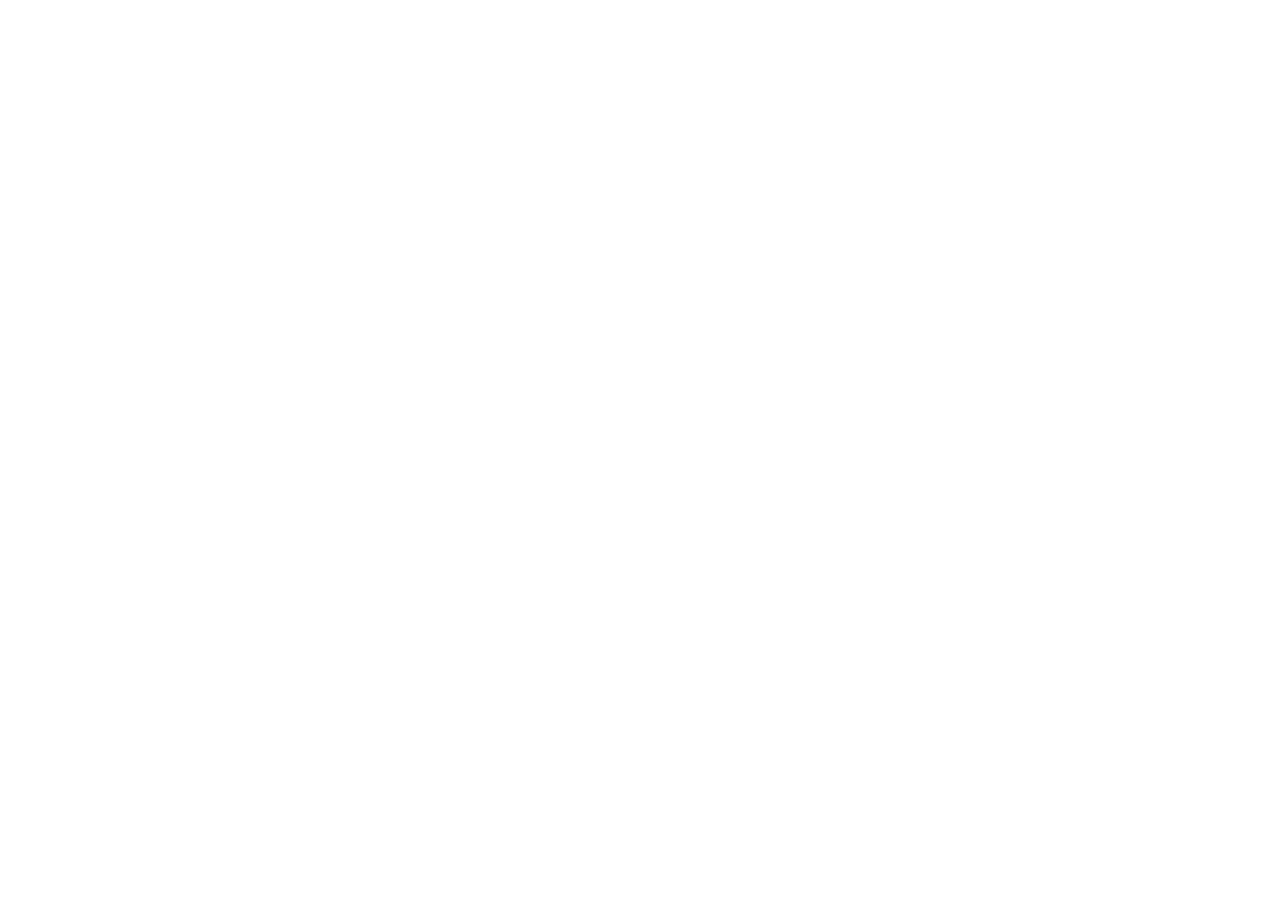
==== index.html @ 2c931f7f "initial_commit" ====
<!DOCTYPE html>
<html lang="en">

<head>
    <meta charset="UTF-8">
    <meta http-equiv="X-UA-Compatible" content="IE=edge">
    <meta name="viewport" content="width=device-width, initial-scale=1.0">
    <title>Document</title>
</head>

<body>

</body>

</html>
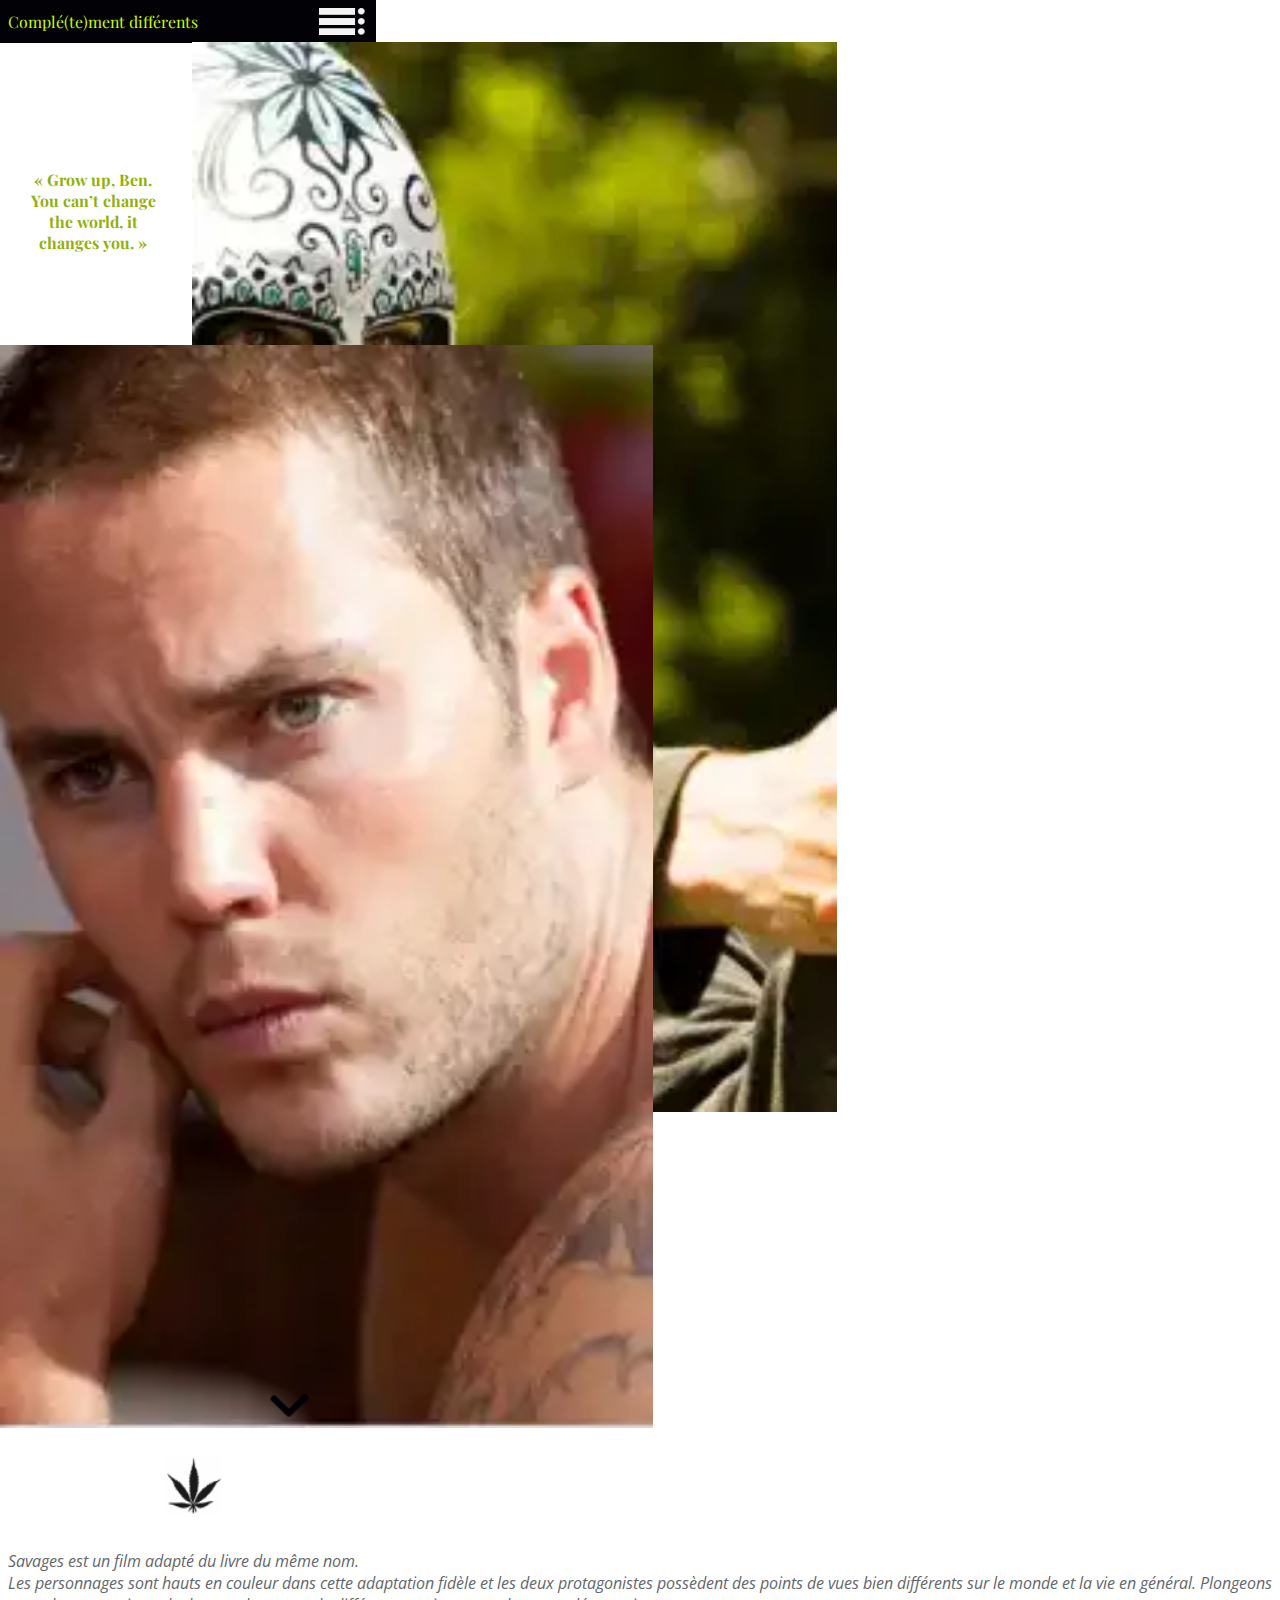
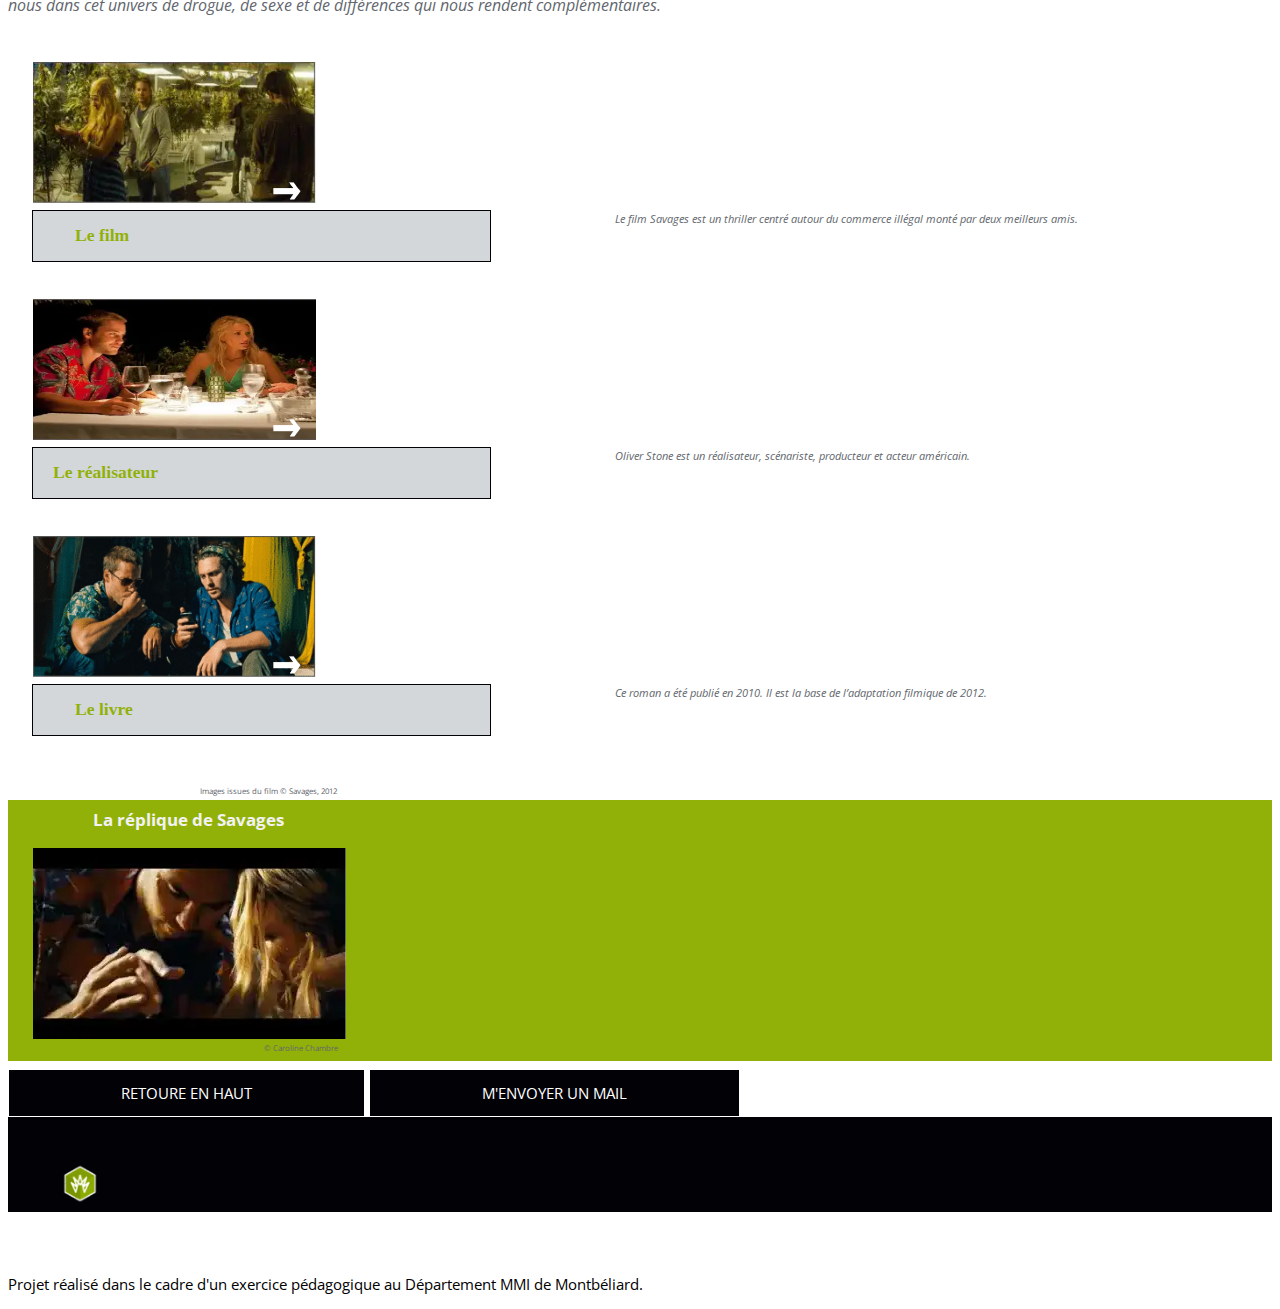
==== commit 4fecc85a: "04/01/2022" ====
--- a/index.html
+++ b/index.html
@@ -5,10 +5,131 @@
     <meta charset="UTF-8">
     <meta http-equiv="X-UA-Compatible" content="IE=edge">
     <meta name="viewport" content="width=device-width, initial-scale=1.0">
-    <title>Document</title>
+    <link rel="stylesheet" href="src/css/utils/style.css">
+    <title>Complé(te)mentDifférents</title>
 </head>
+<!--
+html validé w3c
+-->
 
 <body>
+    <header>
+        <div class="header__background"></div>
+        <h1 class="header__title">Complé(te)ment différents</h1>
+        <a href="navigation.html"><img src="public/icone/menuderoulant.png" class="header__menu__icon"
+                alt="menuderoulant"></a>
+
+
+    </header>
+
+
+    <main>
+        <article>
+            <h2 class="quotes__image1">« Grow up, Ben.
+                You can’t change
+                the world, it
+                changes you. »</h2>
+            <img src="public/img/ImageSAE/sav_47371.webp" class="first-page__image1"
+                alt="Image d'un homme portant un masque mexicain">
+            <p>Ben © Savages, 2012</p>
+            <img src="public/img/ImageSAE/image1.webp" class="first-page__image2" alt="Image d'un homme pensif">
+            <p>Chon © Savages, 2012</p>
+
+            <div class="background__image2">
+                <h2 class="quotes__image2">« Grandis, Ben.
+                    Tu ne peux pas
+                    changer le monde
+                    c’est lui qui te
+                    changera »</h2>
+            </div>
+            <img src="public/icone/Arrowdown.png" class="arrow__down" alt="icone de fleche regardant vers le bas">
+
+            <img src="public/icone/NoPath1.png" class="feuille" alt="Dessin d'une feuille de chanvre">
+
+            <div class="margin__negativeA "></div>
+            <p class="summary">Savages est un film adapté du livre du même nom. </p>
+            <div class="margin__negativeA "></div>
+            <p class="summary">Les personnages sont hauts en couleur dans cette
+                adaptation fidèle et les deux protagonistes possèdent
+                des points de vues bien différents sur le monde et la
+                vie en général. Plongeons nous dans cet univers de
+                drogue, de sexe et de différences qui nous rendent
+                complémentaires.</p>
+
+
+            <section>
+                <div class="tweet__film">
+                    <img src="public/img/ImageSAE/savages-salma-hayek-blake-lively1.webp" class="image__film"
+                        alt="Image provenant du film">
+                    <img src="public/icone/Arrowright.png" class="arrow__image__film"
+                        alt="Image pointant vers la droite">
+                    <div class="film__background__undertitle">
+                        <h2 class="film__undertitle__A">Le film</h2>
+                    </div>
+                    <p class="tweet__film__description">Le film Savages est un
+                        thriller centré autour du commerce illégal monté par deux meilleurs amis.</p>
+                </div>
+            </section>
+
+            <div class="tweet__film">
+                <img src="public/img/ImageSAE/savages-salma-hayek-blake-lively21.webp" class="image__film"
+                    alt="Image provenant du film">
+                <img src="public/icone/Arrowright.png" class="arrow__image__film" alt="Image pointant vers la droite">
+                <div class="film__background__undertitle">
+                    <h2 class="film__undertitle__B">Le réalisateur</h2>
+                </div>
+                <p class="tweet__film__description">Oliver Stone est un
+                    réalisateur, scénariste,
+                    producteur et acteur
+                    américain.</p>
+                <div>
+
+                    <img class="image__film" src="public/icone/savages-salma-hayek-blake-lively3.png"
+                        alt="Image provenant du film">
+                    <img src="public/icone/Arrowright.png" class="arrow__image__film"
+                        alt="Image pointant vers la droite">
+                    <div class="film__background__undertitle">
+                        <h2 class="film__undertitle__A">Le livre</h2>
+                    </div>
+                    <p class="tweet__film__description">Ce roman a été publié en
+                        2010. Il est la base de
+                        l’adaptation filmique de
+                        2012.</p>
+        </article>
+        <section>
+            <p class="legende__image">Images issues du film © Savages, 2012</p>
+        </section>
+
+        <div class="background__image">
+            <h3 class="replique__title">La réplique de Savages</h3>
+            <img src="public/img/ImageSAE/giphy1(3).webp" class="replique__img" alt="Image issues du film">
+            <p class="legende__image__replique">© Caroline Chambre</p>
+
+        </div>
+
+        <footer>
+            <button class="bouton__footer">
+                <a class="bouton__footer__link" href="#">RETOURE EN HAUT</a>
+            </button>
+            <button class="bouton__footer"><a class="bouton__footer__link" href="contact.html">M'ENVOYER UN
+                    MAIL</button>
+
+
+
+            <div class="footer__mentionlegale__deco"></div>
+            <img class="footer__logo" src="public/icone/mmi1.png" alt="Logo du département MMI coloré en vert">
+            <p>Projet réalisé dans le cadre
+                d'un exercice pédagogique
+                au Département MMI de
+                Montbéliard.
+            </p>
+        </footer>
+
+
+
+
+    </main>
+
 
 </body>
 
--- a/src/css/utils/style.css
+++ b/src/css/utils/style.css
@@ -0,0 +1,25 @@
+@import url('https://fonts.googleapis.com/css2?family=Open+Sans:ital,wght@0,300;0,400;0,500;0,600;0,700;0,800;1,300;1,400;1,500;1,600;1,700;1,800&family=Playfair+Display:ital,wght@0,400;0,500;0,600;0,700;0,800;0,900;1,400;1,500;1,600;1,700;1,800;1,900&display=swap');
+
+
+
+/*utils*/
+@import url("variable.css");
+
+/*base*/
+@import url("/src/css/base/media.css");
+@import url("/src/css/base/main.css");
+
+/*component*/ 
+@import url("/src/css/component/header.css");
+@import url("/src/css/component/footer.css");
+@import url("/src/css/component/hero.css");
+@import url("/src/css/component/icone.css"); 
+
+
+/*layout*/ 
+@import url("/src/css/layout/presentation.css");
+@import url("/src/css/layout/index.css");
+
+/*base*/ 
+@import url("/src/css/base/main.css");
+@import url("/src/css/base/media.css");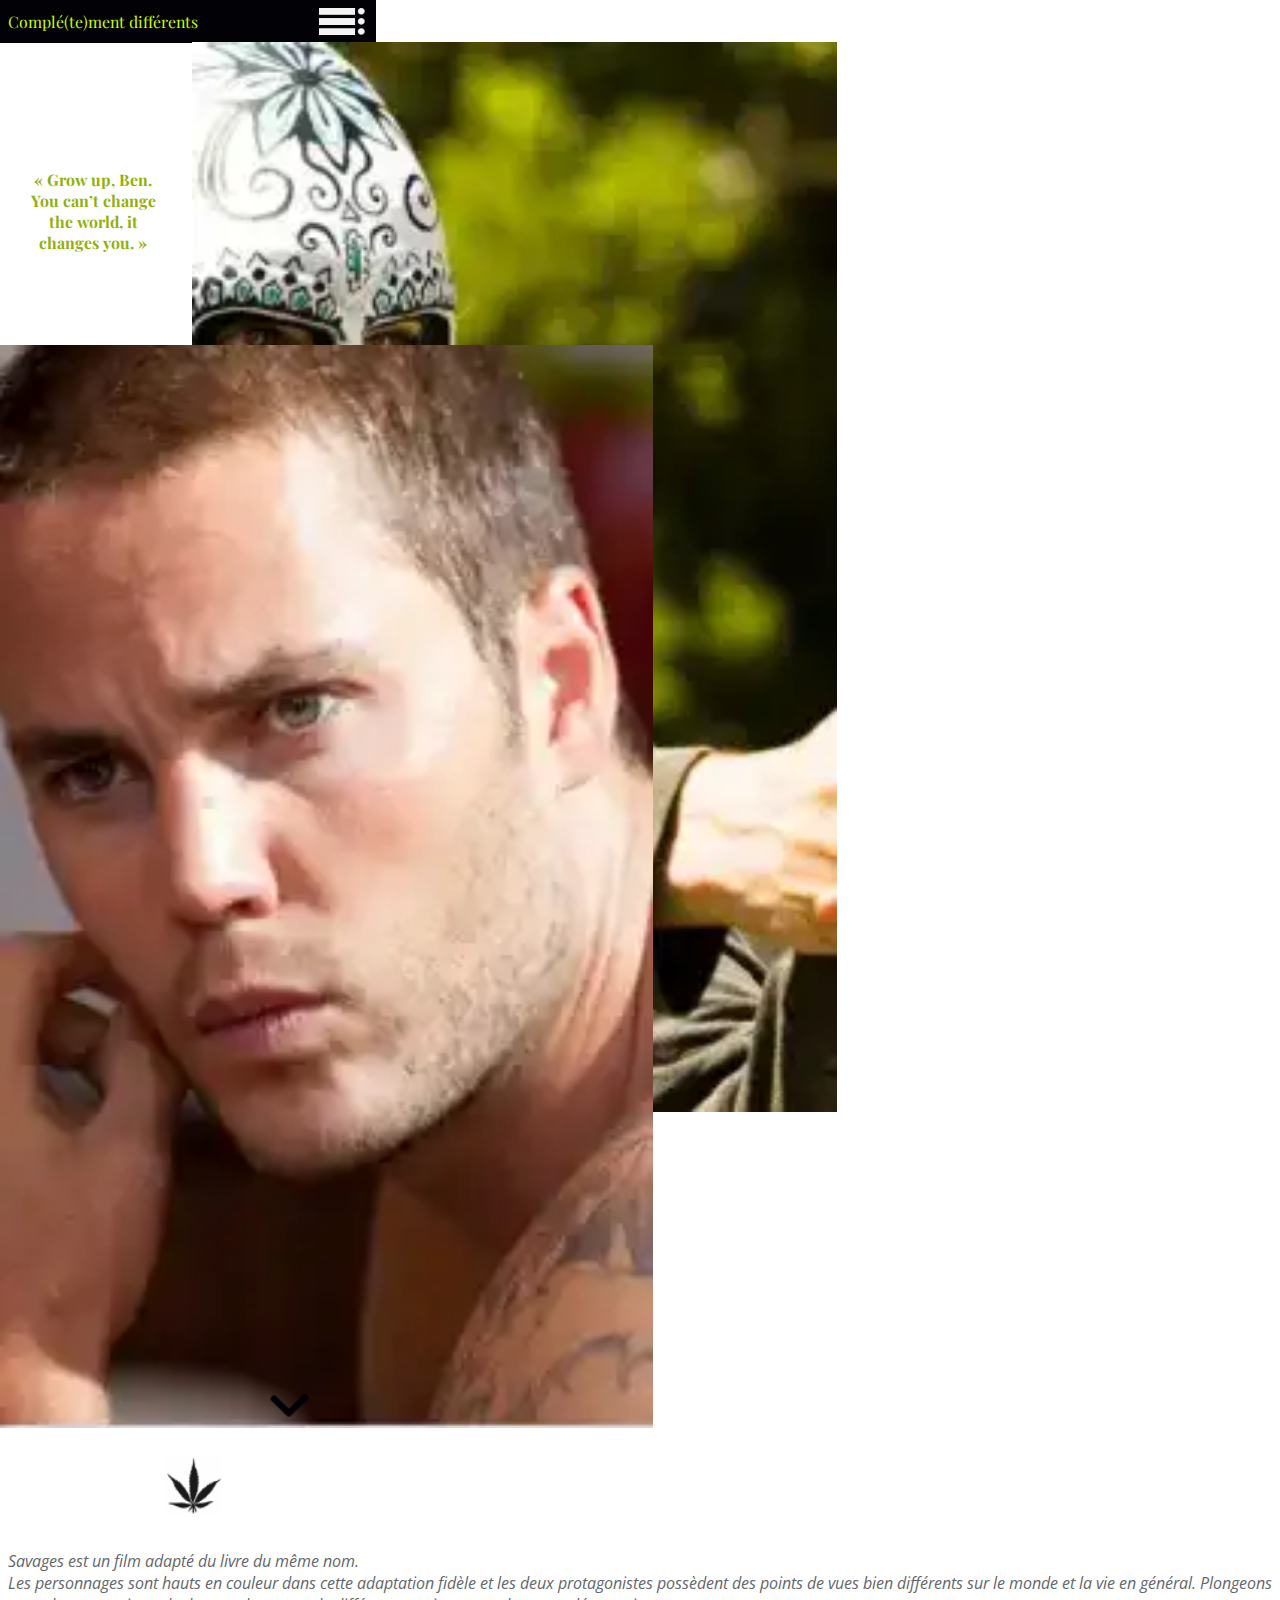
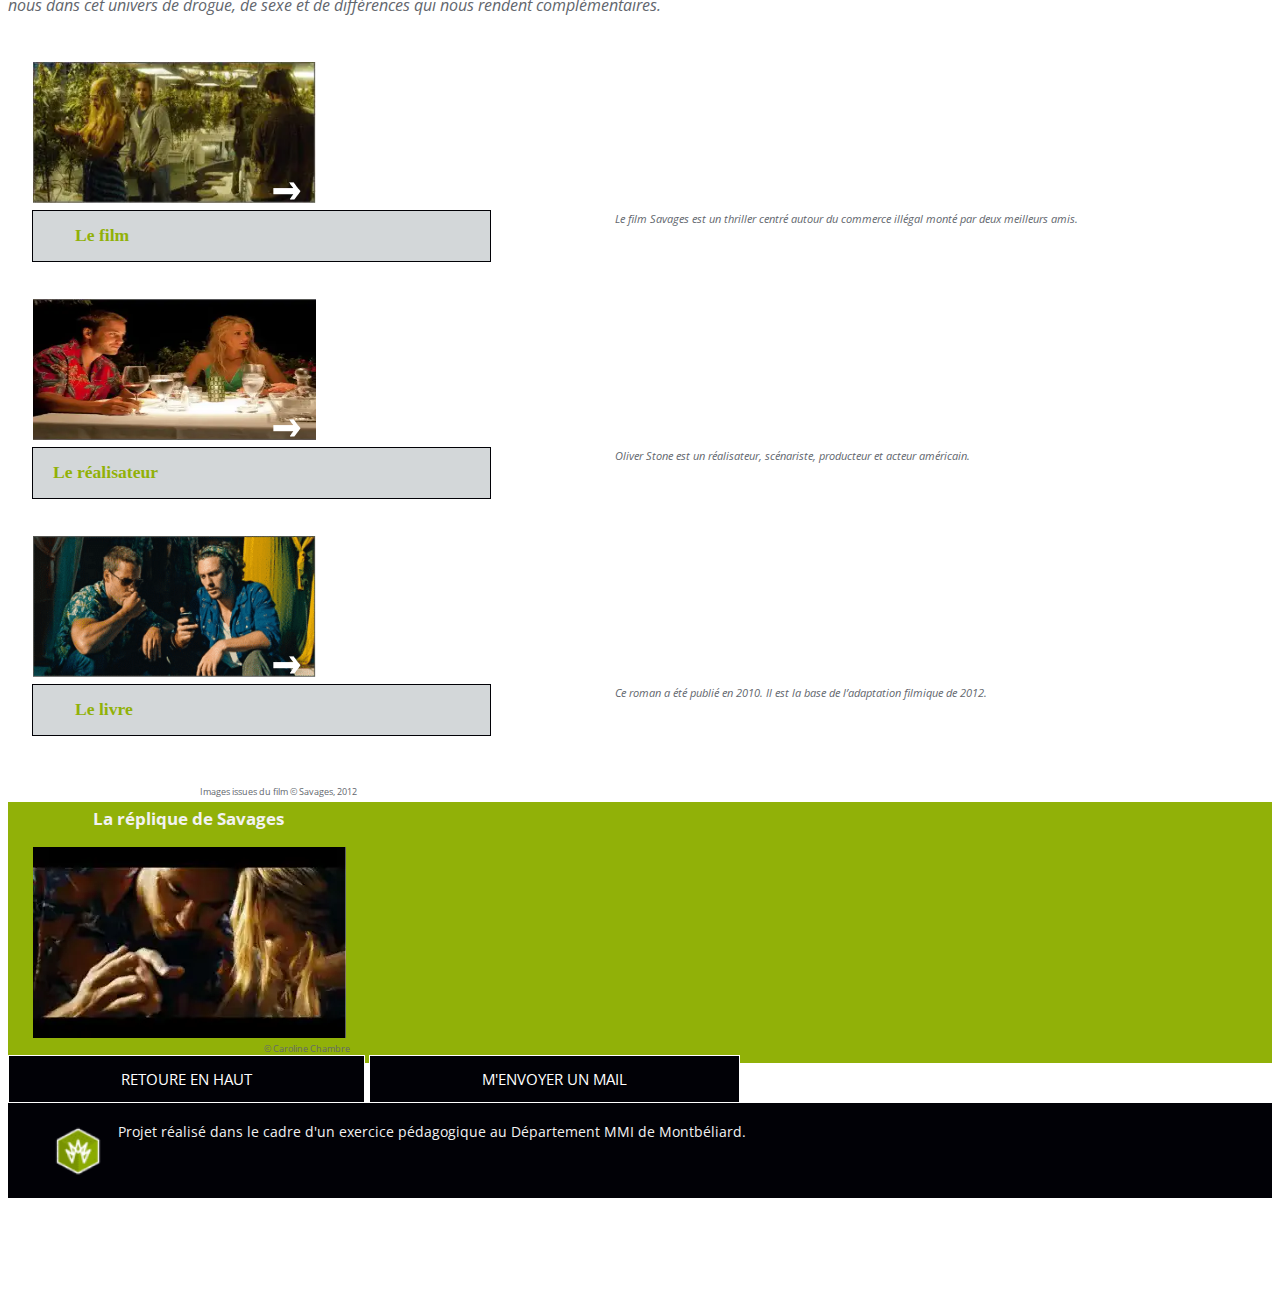
==== commit ce93c8ae: "commit" ====
--- a/index.html
+++ b/index.html
@@ -106,7 +106,7 @@
             <p class="legende__image__replique">© Caroline Chambre</p>
 
         </div>
-
+        <div class="margin__negativeA"></div>
         <footer>
             <button class="bouton__footer">
                 <a class="bouton__footer__link" href="#">RETOURE EN HAUT</a>
@@ -118,7 +118,7 @@
 
             <div class="footer__mentionlegale__deco"></div>
             <img class="footer__logo" src="public/icone/mmi1.png" alt="Logo du département MMI coloré en vert">
-            <p>Projet réalisé dans le cadre
+            <p class="footer__texte">Projet réalisé dans le cadre
                 d'un exercice pédagogique
                 au Département MMI de
                 Montbéliard.
--- a/src/css/utils/style.css
+++ b/src/css/utils/style.css
@@ -14,11 +14,15 @@
 @import url("/src/css/component/footer.css");
 @import url("/src/css/component/hero.css");
 @import url("/src/css/component/icone.css"); 
+@import url("/src/css/component/liste-à-puce");
 
 
 /*layout*/ 
 @import url("/src/css/layout/presentation.css");
 @import url("/src/css/layout/index.css");
+@import url("/src/css/layout/lefilm.css");
+@import url("/src/css/layout/lelivre.css");
+@import url("/src/css/layout/contact.css");
 
 /*base*/ 
 @import url("/src/css/base/main.css");
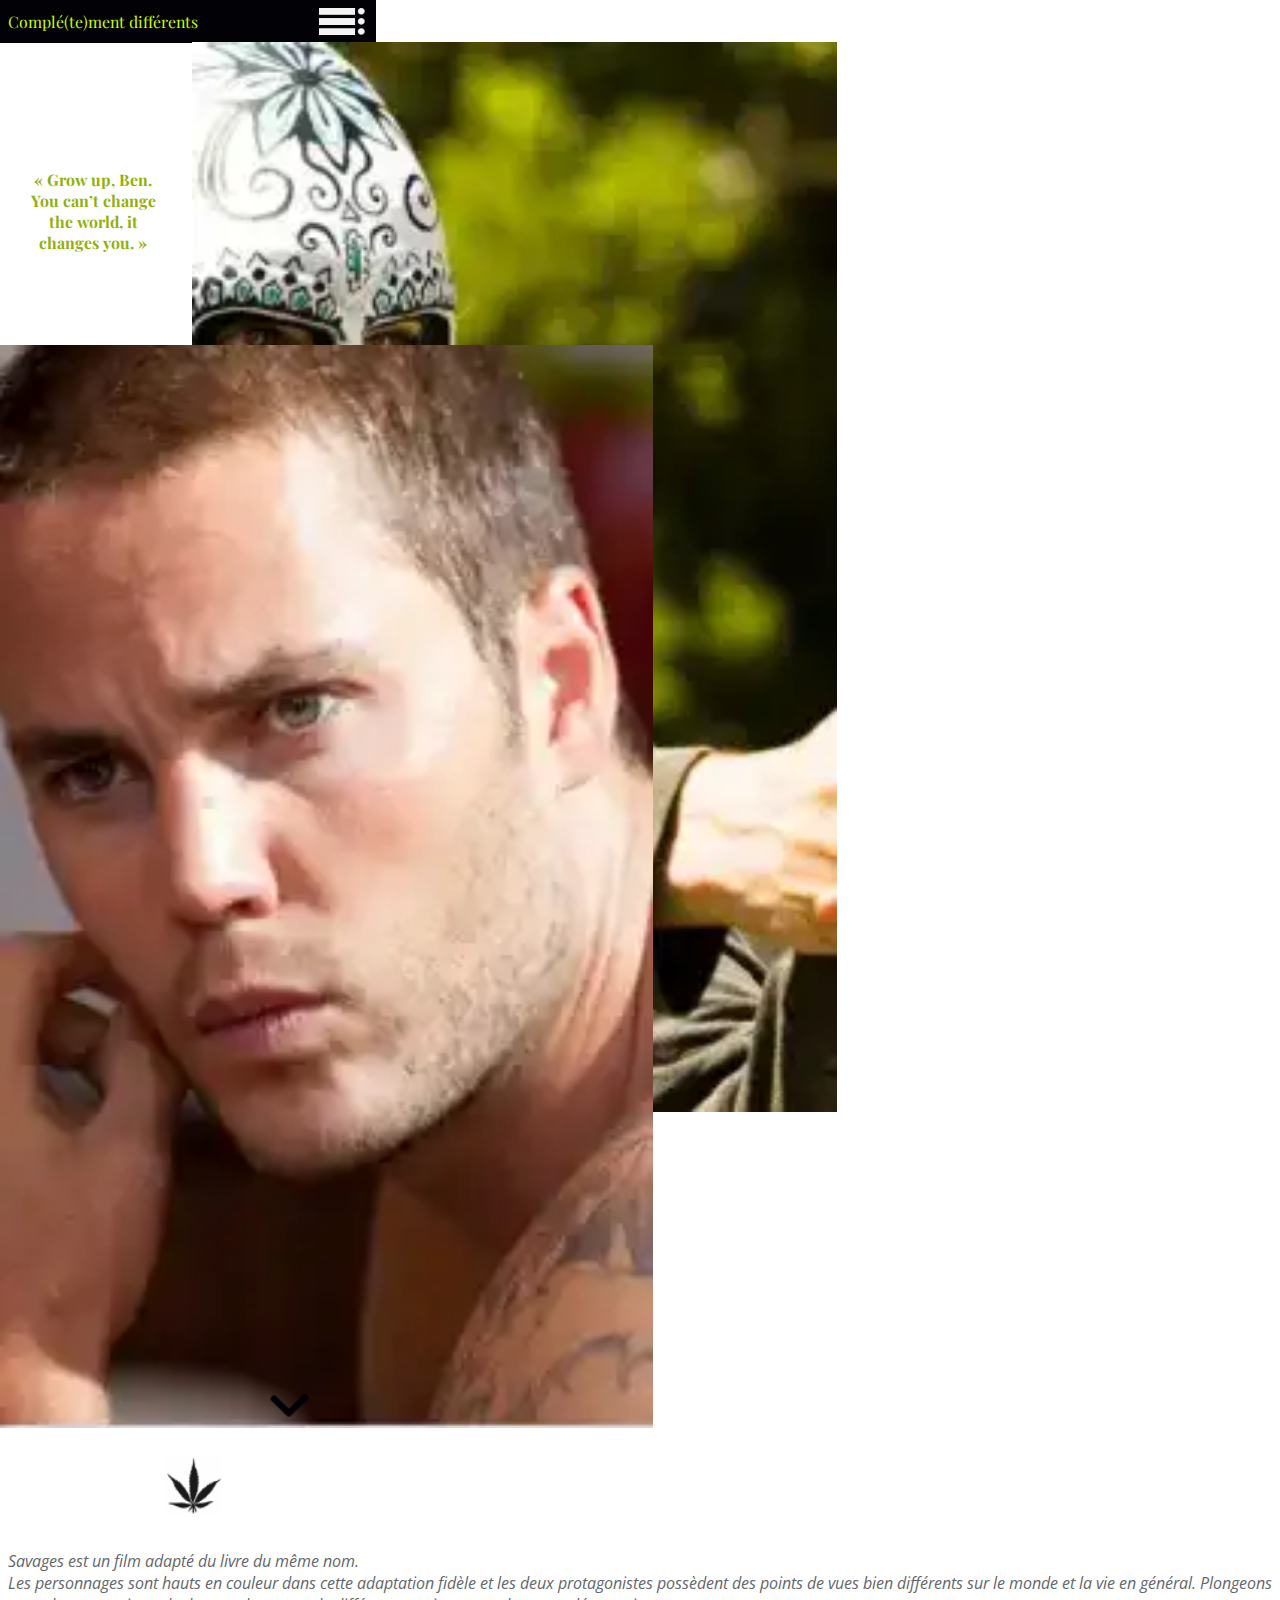
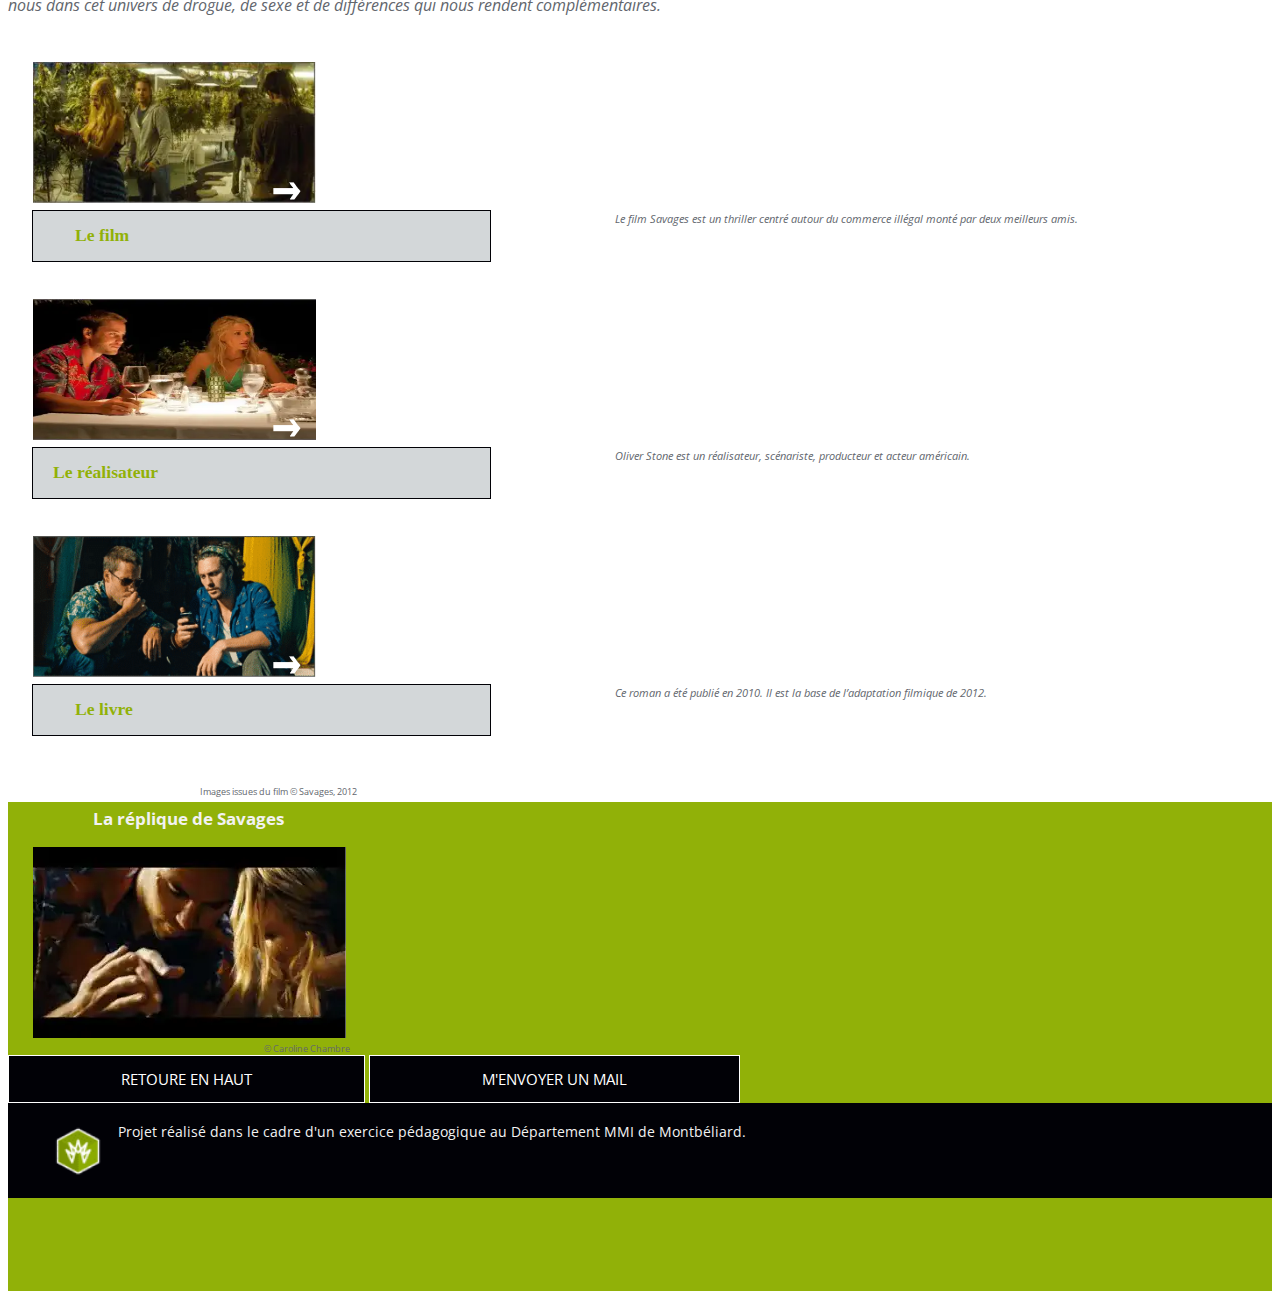
==== commit 9751ce45: "creation monté legende en JS" ====
--- a/index.html
+++ b/index.html
@@ -6,6 +6,8 @@
     <meta http-equiv="X-UA-Compatible" content="IE=edge">
     <meta name="viewport" content="width=device-width, initial-scale=1.0">
     <link rel="stylesheet" href="src/css/utils/style.css">
+    <script src="https://animejs.com/lib/anime.min.js"></script>
+    <script src="src/js/fonctions.js"></script>
     <title>Complé(te)mentDifférents</title>
 </head>
 <!--
@@ -100,30 +102,45 @@
             <p class="legende__image">Images issues du film © Savages, 2012</p>
         </section>
 
+
+
         <div class="background__image">
-            <h3 class="replique__title">La réplique de Savages</h3>
-            <img src="public/img/ImageSAE/giphy1(3).webp" class="replique__img" alt="Image issues du film">
-            <p class="legende__image__replique">© Caroline Chambre</p>
-
-        </div>
-        <div class="margin__negativeA"></div>
-        <footer>
-            <button class="bouton__footer">
-                <a class="bouton__footer__link" href="#">RETOURE EN HAUT</a>
-            </button>
-            <button class="bouton__footer"><a class="bouton__footer__link" href="contact.html">M'ENVOYER UN
-                    MAIL</button>
+            <div class="visionneuse">
+                <div class="image image13" x-on:mouseover="monterLegende();" x-on:mouseleave="descendreLegende();">
+                    <h3 class="replique__title">La réplique de Savages</h3>
+                    <img src="public/img/ImageSAE/giphy1(3).webp" class="replique__img" alt="Image issues du film">
+                    <div class="texte13">
+                        <p class="legende__image__replique">© Caroline Chambre</p>
+                    </div>
+                </div>
+            </div>
 
 
 
-            <div class="footer__mentionlegale__deco"></div>
-            <img class="footer__logo" src="public/icone/mmi1.png" alt="Logo du département MMI coloré en vert">
-            <p class="footer__texte">Projet réalisé dans le cadre
-                d'un exercice pédagogique
-                au Département MMI de
-                Montbéliard.
-            </p>
-        </footer>
+
+
+
+
+
+
+            <div class="margin__negativeA"></div>
+            <footer>
+                <button class="bouton__footer">
+                    <a class="bouton__footer__link" href="#">RETOURE EN HAUT</a>
+                </button>
+                <button class="bouton__footer"><a class="bouton__footer__link" href="contact.html">M'ENVOYER UN
+                        MAIL</button>
+
+
+
+                <div class="footer__mentionlegale__deco"></div>
+                <img class="footer__logo" src="public/icone/mmi1.png" alt="Logo du département MMI coloré en vert">
+                <p class="footer__texte">Projet réalisé dans le cadre
+                    d'un exercice pédagogique
+                    au Département MMI de
+                    Montbéliard.
+                </p>
+            </footer>
 
 
 
--- a/src/css/utils/style.css
+++ b/src/css/utils/style.css
@@ -23,6 +23,8 @@
 @import url("/src/css/layout/lefilm.css");
 @import url("/src/css/layout/lelivre.css");
 @import url("/src/css/layout/contact.css");
+@import url("/src/css/layout/apropos.css");
+@import url("/src/css/layout/navigation.css");
 
 /*base*/ 
 @import url("/src/css/base/main.css");
